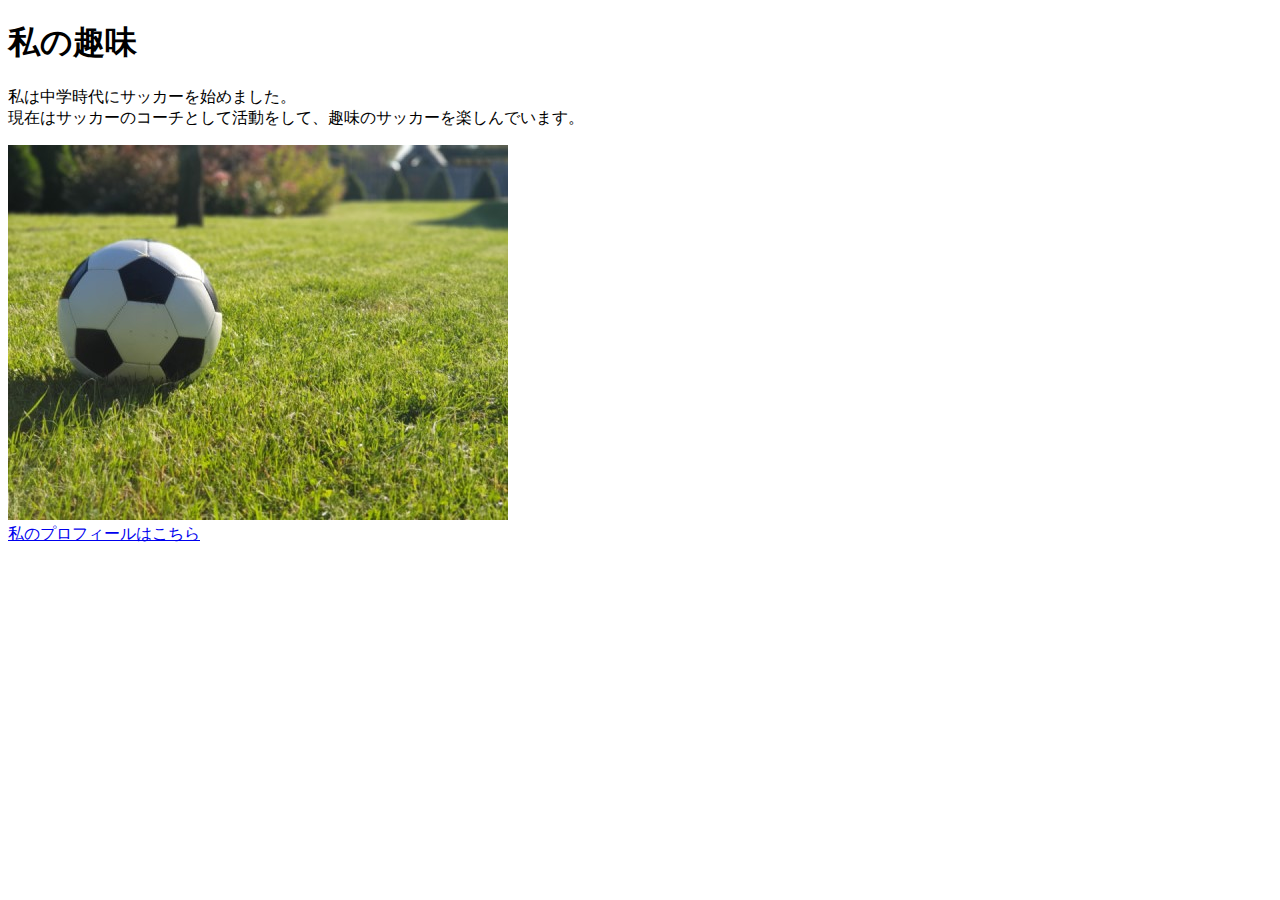
==== kadai_005/kadai_005.html @ f80a429e "課題" ====
<!DOCTYPE html>
<html>
<head>
  <title>5章課題</title>
  <meta name="description" content="このページは5章の課題です。">
  <meta charset="UTF-8">
</head>
<body>
  <h1>私の趣味</h1>
  <p>私は中学時代にサッカーを始めました。<br>
    現在はサッカーのコーチとして活動をして、趣味のサッカーを楽しんでいます。
  </p>
  <img src="sample.jpg">

  <br><a href="https://x.com/samuraijuku">私のプロフィールはこちら</a>
</body>
</html>
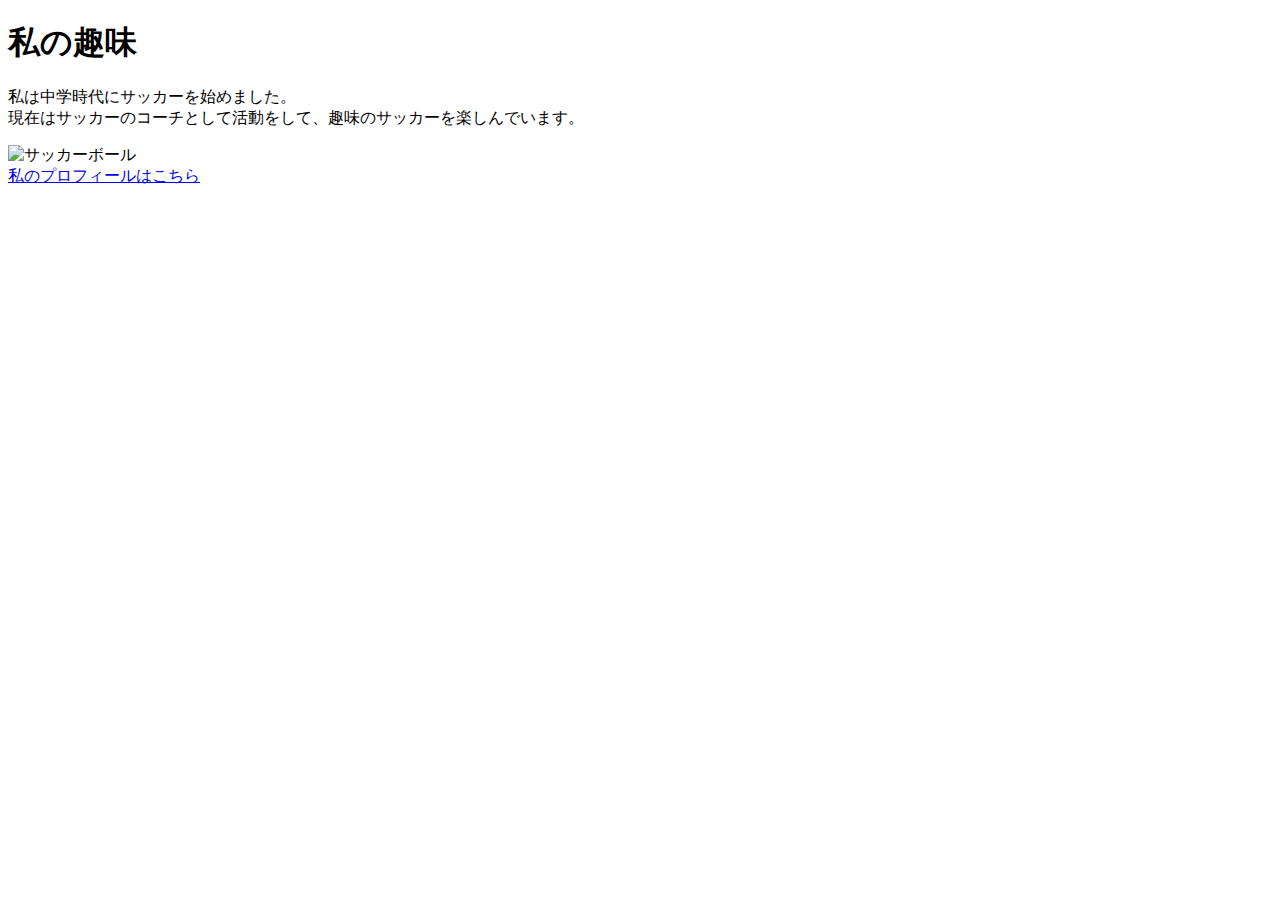
==== commit 4f063999: "Update kadai_005.html" ====
--- a/kadai_005/kadai_005.html
+++ b/kadai_005/kadai_005.html
@@ -10,8 +10,8 @@
   <p>私は中学時代にサッカーを始めました。<br>
     現在はサッカーのコーチとして活動をして、趣味のサッカーを楽しんでいます。
   </p>
-  <img src="sample.jpg">
+  <img src="../images/sample.jpg"alt="サッカーボール">
 
   <br><a href="https://x.com/samuraijuku">私のプロフィールはこちら</a>
 </body>
-</html>+</html>
